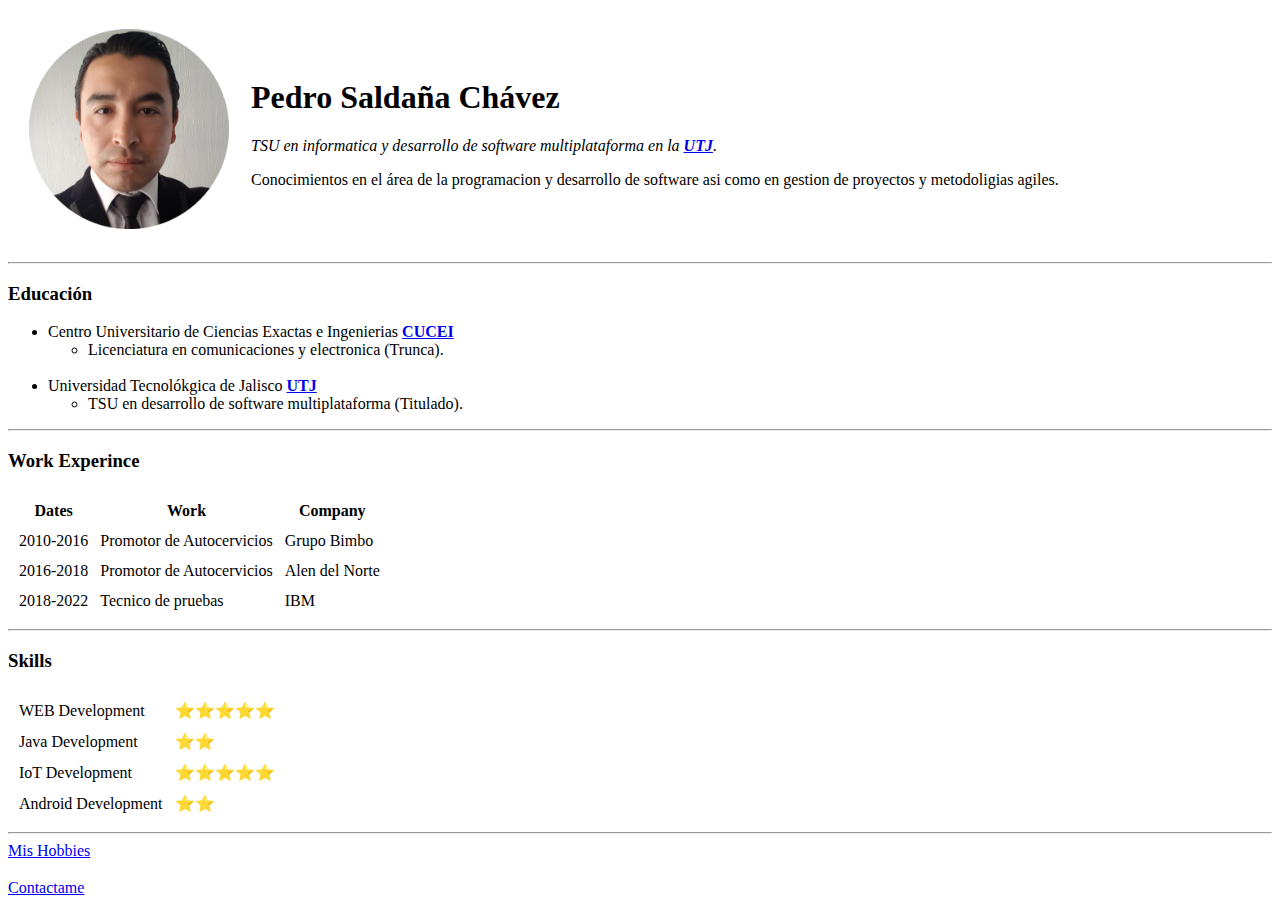
==== index.html @ fc6f5309 "Add los archivos de la pagina web CV" ====
<!DOCTYPE html>
<html lang="en" dir="ltr">

<head>
  <meta charset="utf-8">
  <title>Kal's Personal Site</title>
</head>

<body>
  <table cellspacing="20">
    <tr>
      <td><img src="yo.png" alt="Foto de perfil" width="200px" height="200px"></td>
      <td>
        <h1>Pedro Saldaña Chávez</h1>
        <p><em>TSU en informatica y desarrollo de software multiplataforma en la <strong><a href="https://www.utj.edu.mx/">UTJ</a></strong>.</em></p>
        <p>Conocimientos en el área de la programacion y desarrollo de software asi como en gestion de proyectos y metodoligias agiles.</p>
      </td>
    </tr>
  </table>
  <hr>
  <h3>Educación</h3>
  <ul>
    <li>Centro Universitario de Ciencias Exactas e Ingenierias <strong><a href="http://www.cucei.udg.mx/">CUCEI</a></strong></li>
    <ul>
      <li>Licenciatura en comunicaciones y electronica (Trunca).</li>
    </ul>
    <br>
    <li>Universidad Tecnolókgica de Jalisco <strong><a href="https://www.utj.edu.mx/">UTJ</a></strong></li>
    <ul>
      <li>TSU en desarrollo de software multiplataforma (Titulado).</li>
    </ul>
  </ul>
  <hr>
  <h3>Work Experince</h3>
  <table cellspacing="10">
    <thead>
      <tr>
        <th>Dates</th>
        <th>Work</th>
        <th>Company</th>
      </tr>
    </thead>
    <tbody>
      <tr>
        <td>2010-2016</td>
        <td>Promotor de Autocervicios</td>
        <td>Grupo Bimbo</td>
      </tr>
      <tr>
        <td>2016-2018</td>
        <td>Promotor de Autocervicios</td>
        <td>Alen del Norte</td>
      </tr>
      <tr>
        <td>2018-2022</td>
        <td>Tecnico de pruebas</td>
        <td>IBM</td>
      </tr>
    </tbody>
  </table>
  <hr>
  <h3>Skills</h3>
  <table cellspacing="10">
    <tr>
      <td>WEB Development</td>
      <td>⭐⭐⭐⭐⭐</td>
    </tr>
    <tr>
      <td>Java Development</td>
      <td>⭐⭐</td>
    </tr>
    <tr>
      <td>IoT Development</td>
      <td>⭐⭐⭐⭐⭐</td>
    </tr>
    <tr>
      <td>Android Development</td>
      <td>⭐⭐</td>
    </tr>
  </table>
  <hr>
  <a href="hobbies.html">Mis Hobbies</a>
  <h3></h3>
  <a href="Contactame.html">Contactame</a>
  <h3></h3>

</body>

</html>
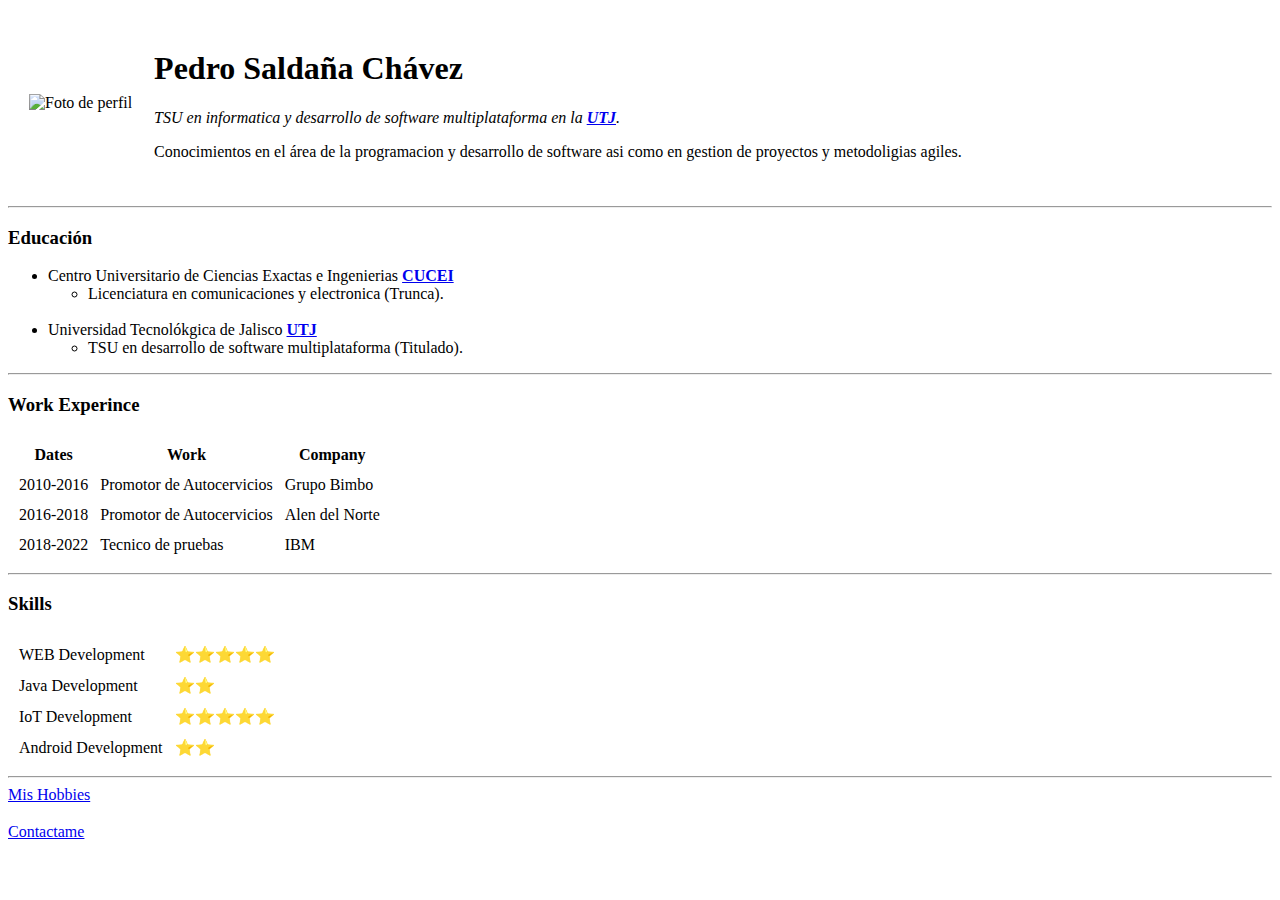
==== commit 26551a79: "Update index.html" ====
--- a/index.html
+++ b/index.html
@@ -4,12 +4,14 @@
 <head>
   <meta charset="utf-8">
   <title>Kal's Personal Site</title>
+  <link rel="stylesheet" href="css/styles.css">
+
 </head>
 
 <body>
   <table cellspacing="20">
     <tr>
-      <td><img src="yo.png" alt="Foto de perfil" width="200px" height="200px"></td>
+      <td><img src="imgs/yo.png" alt="Foto de perfil" width="200px" height="200px"></td>
       <td>
         <h1>Pedro Saldaña Chávez</h1>
         <p><em>TSU en informatica y desarrollo de software multiplataforma en la <strong><a href="https://www.utj.edu.mx/">UTJ</a></strong>.</em></p>
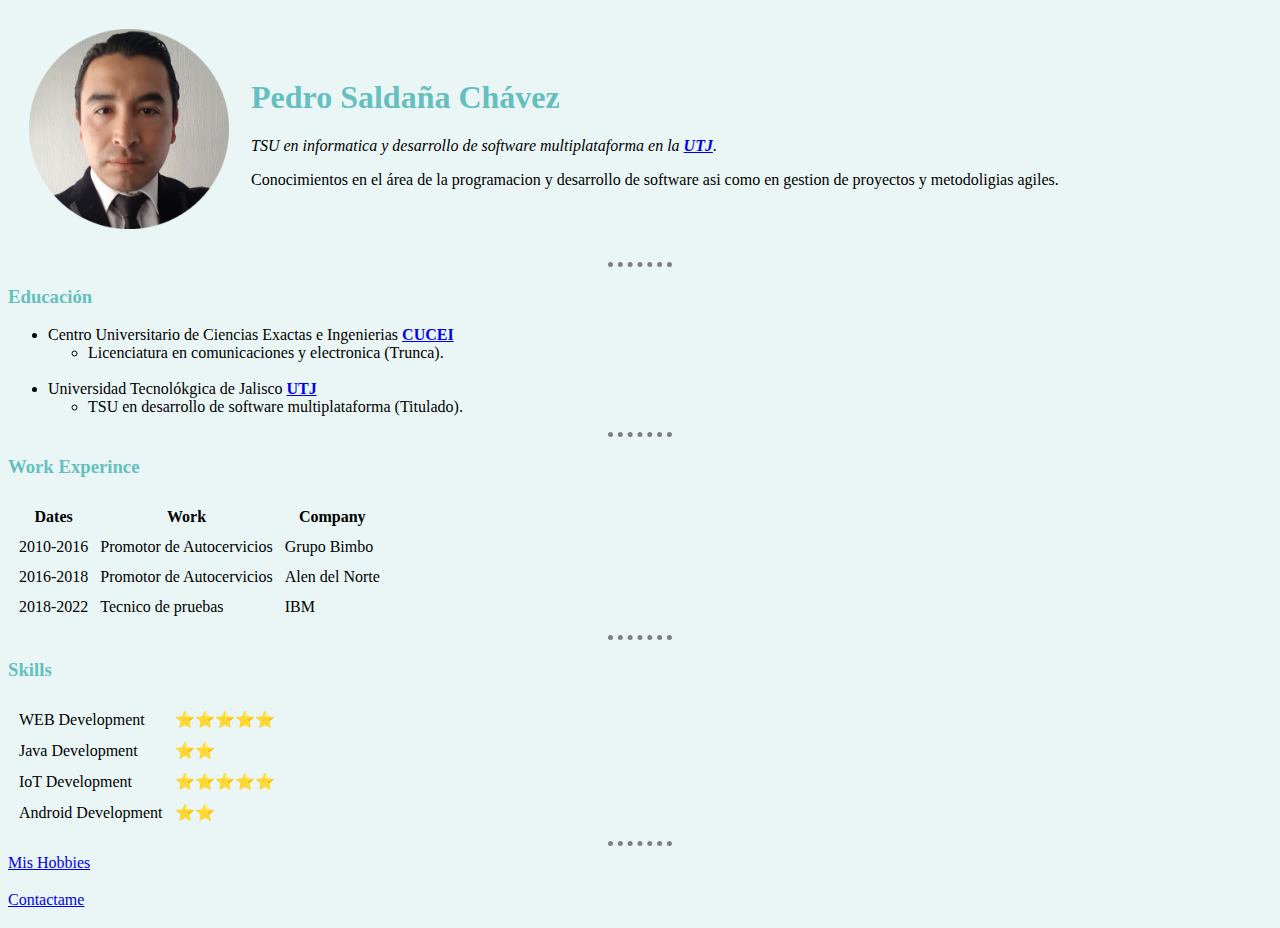
==== commit 0114e0ee: "Update index.html" ====
--- a/index.html
+++ b/index.html
@@ -4,14 +4,14 @@
 <head>
   <meta charset="utf-8">
   <title>Kal's Personal Site</title>
-  <link rel="stylesheet" href="css/styles.css">
+  <link rel="stylesheet" href="styles.css">
 
 </head>
 
 <body>
   <table cellspacing="20">
     <tr>
-      <td><img src="imgs/yo.png" alt="Foto de perfil" width="200px" height="200px"></td>
+      <td><img src="yo.png" alt="Foto de perfil" width="200px" height="200px"></td>
       <td>
         <h1>Pedro Saldaña Chávez</h1>
         <p><em>TSU en informatica y desarrollo de software multiplataforma en la <strong><a href="https://www.utj.edu.mx/">UTJ</a></strong>.</em></p>
--- a/styles.css
+++ b/styles.css
@@ -0,0 +1,16 @@
+body{
+  background-color: #eaf6f6;
+}
+h1{
+  color: #66bfbf;
+}
+h3{
+  color: #66bfbf;
+}
+hr{
+  border-style: none;
+  border-top-style: dotted;
+  border-color: gray;
+  border-width: 5px;
+  width: 5%;
+}
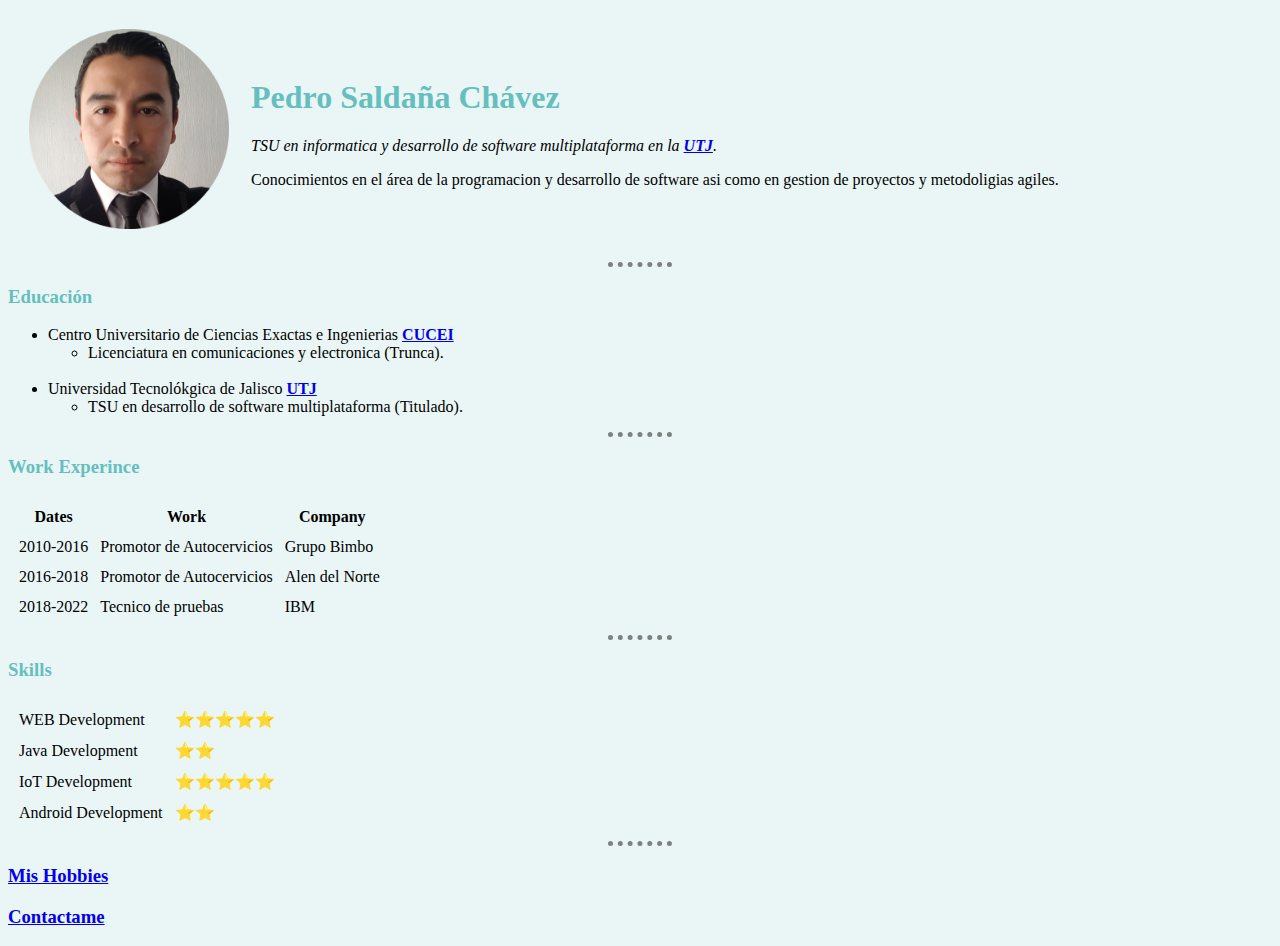
==== commit a77eb12c: "Update index.html" ====
--- a/index.html
+++ b/index.html
@@ -81,11 +81,8 @@
     </tr>
   </table>
   <hr>
-  <a href="hobbies.html">Mis Hobbies</a>
-  <h3></h3>
-  <a href="Contactame.html">Contactame</a>
-  <h3></h3>
-
+  <h3><a href="hobbies.html">Mis Hobbies</a></h3>
+  <h3><a href="contactame.html">Contactame</a></h3>
 </body>
 
 </html>
